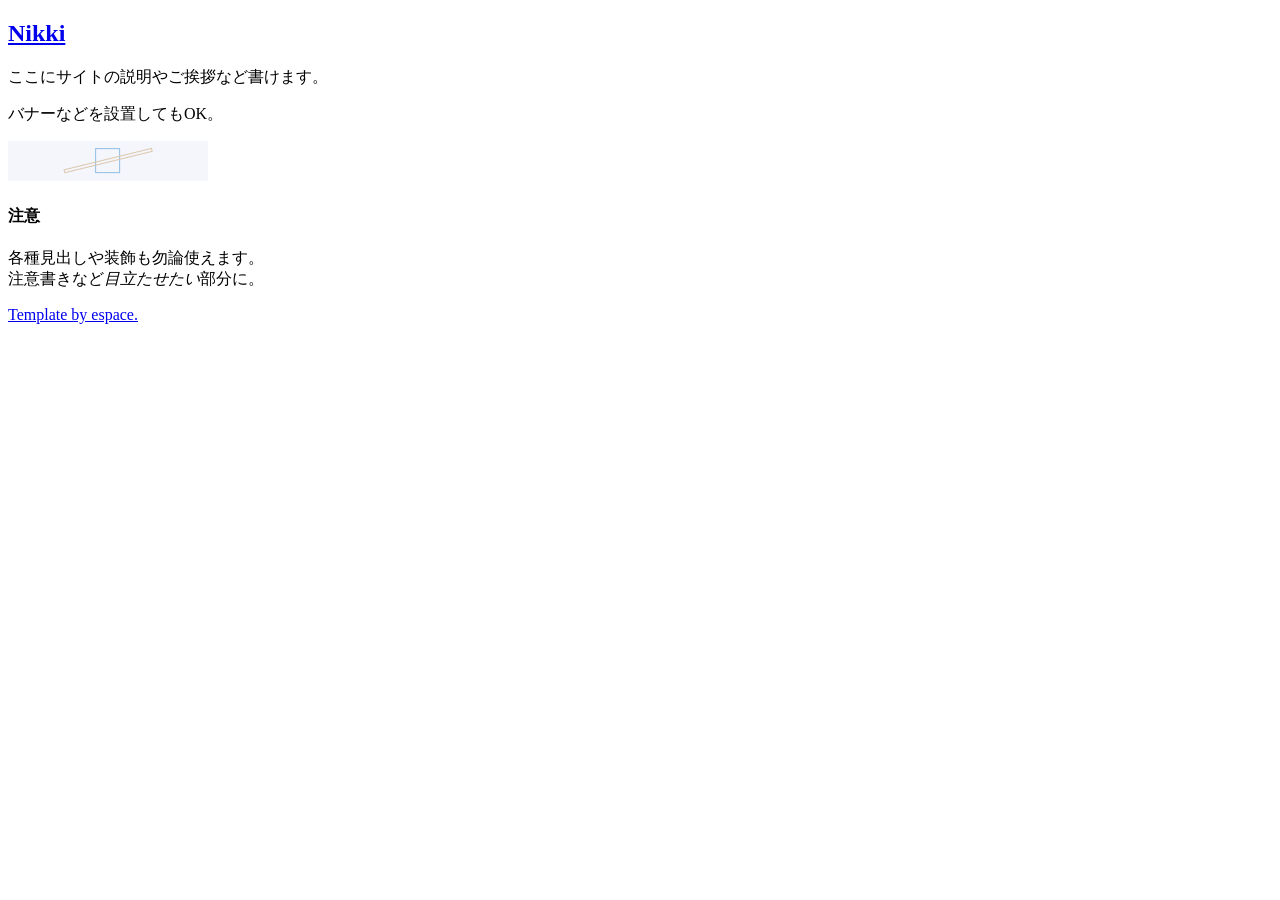
==== index.html @ b1b61fe2 "Add files via upload" ====
<!DOCTYPE html>
<html>
    <head>
        <meta
            http-equiv="Content-Type"
            content="text/html; charset=utf-8"
        />
        <meta
            name="viewport"
            content="width=device-width, initial-scale=1, maximum-scale=1"
        />
        <title>Nikki</title>
        <!-- css -->
        <link
            rel="stylesheet"
            href="css/style.css"
            type="text/css"
            id="style"
        />
        <!-- fonts -->
        <link
            href="https://use.fontawesome.com/releases/v5.14.0/css/all.css"
            rel="stylesheet"
        />
        <link
            rel="preconnect"
            href="https://fonts.googleapis.com"
        />
        <link
            rel="preconnect"
            href="https://fonts.gstatic.com"
            crossorigin
        />
        <link
            href="https://fonts.googleapis.com/css2?family=Rajdhani:wght@300;500&display=swap"
            rel="stylesheet"
        />
    </head>
    <body id="INDEX">
        <!-- メイン -->
        <main>
            <article>
                <h1 class="text-center"><a href="top.html">Nikki</a></h1>
                <div>
                    <p>ここにサイトの説明やご挨拶など書けます。</p>
                    <p>バナーなどを設置してもOK。</p>
                    <p class="text-center">
                        <a
                            href="top.html"
                            class="image"
                            ><img src="banner.jpg"
                        /></a>
                    </p>
                </div>
                <h4>注意</h4>
                <div>
                    <p>
                        各種見出しや装飾も勿論使えます。<br />
                        注意書きなど<em>目立たせたい</em>部分に。
                    </p>
                </div>
            </article>
        </main>

        <!-- フッター -->
        <footer>
            <div class="text-small">
                <a
                    href="https://espace.i-ra.site/"
                    target="_bleak"
                    >Template by espace.</a
                >
            </div>
        </footer>

        <!-- jQuery -->
        <script
            src="https://code.jquery.com/jquery-3.5.1.min.js"
            integrity="sha256-9/aliU8dGd2tb6OSsuzixeV4y/faTqgFtohetphbbj0="
            crossorigin="anonymous"
        ></script>
        <!-- script -->
        <script src="js/general.js"></script>
    </body>
</html>
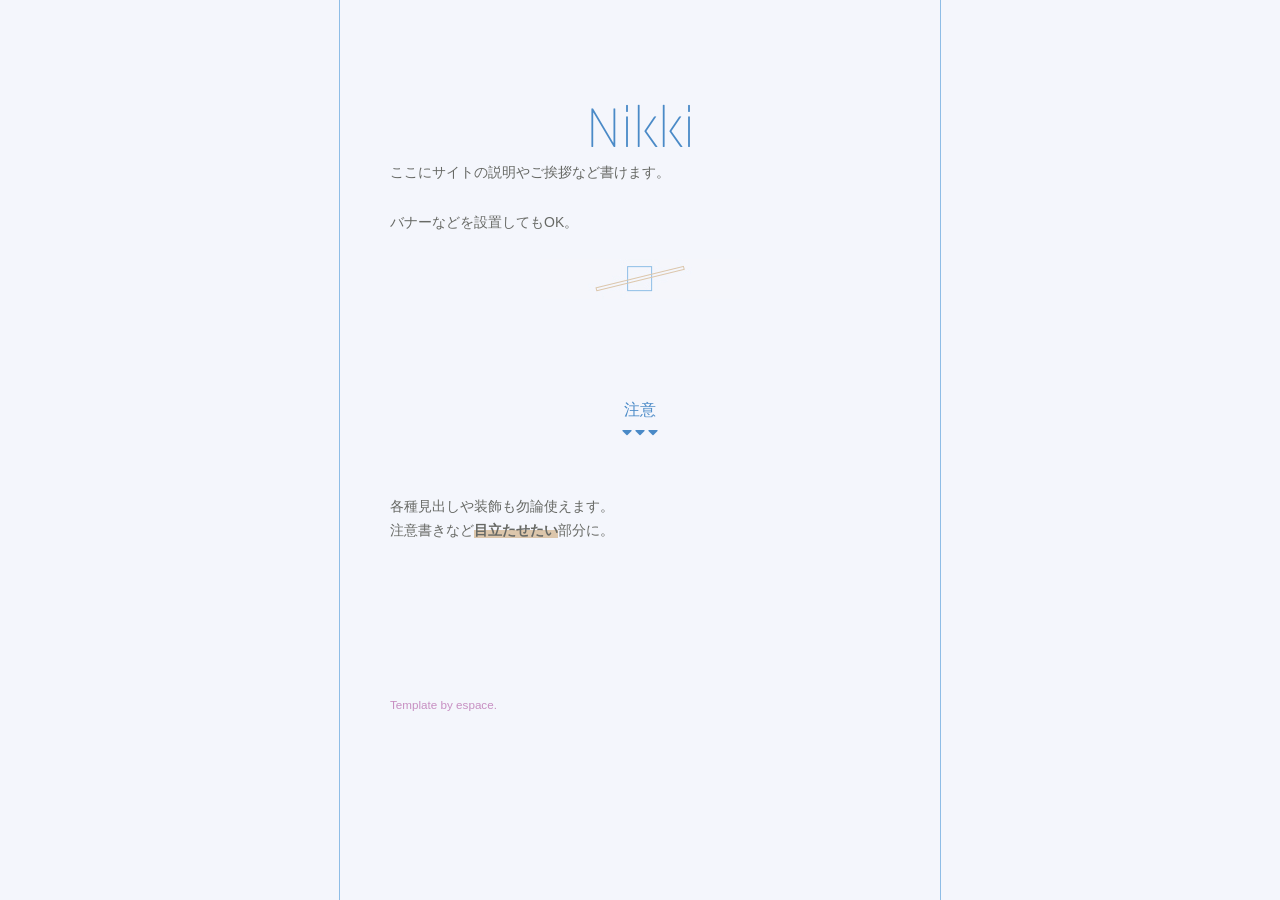
==== commit 71e41a3c: "Update index.html" ====
--- a/index.html
+++ b/index.html
@@ -35,6 +35,7 @@
             href="https://fonts.googleapis.com/css2?family=Rajdhani:wght@300;500&display=swap"
             rel="stylesheet"
         />
+        <meta name="robots" content="noindex,noarchive,nofollow,noimageindex">
     </head>
     <body id="INDEX">
         <!-- メイン -->
--- a/css/style.css
+++ b/css/style.css
@@ -0,0 +1,838 @@
+@charset "UTF-8";
+/* --------------------------------------------------
+   Template by espace（https://espace.i-ra.site/）
+   Copyright: 2020 espace.
+
+   利用規約を遵守の上、ご利用ください。
+   二次配布、販売は禁止しています。
+   --------------------------------------------------*/
+
+/* ----- ▼ リセット　ここから（基本的には触らない方が良い部分） ▼ ----- */
+* {
+    box-sizing: border-box;
+}
+
+html {
+    font-size: 62.5%;
+}
+
+:focus {
+    outline: none;
+}
+
+a {
+    text-decoration: none;
+}
+
+a,
+a::after,
+a::before,
+button,
+button::after,
+button::before,
+input,
+textarea,
+select {
+    transition: all 0.7s;
+}
+
+a img,
+button img {
+    transition-duration: 0.35s;
+}
+
+button {
+    outline: none;
+    background: transparent;
+    border: 0;
+    cursor: pointer;
+    cursor: hand;
+}
+
+input,
+textarea,
+select {
+    font-size: 1.6rem;
+}
+
+input,
+textarea {
+    box-shadow: none;
+    -webkit-appearance: none;
+}
+
+select {
+    appearance: button;
+}
+
+p,
+dl,
+ul,
+form {
+    margin: 25px 0;
+    word-break: break-all;
+}
+
+p:last-child,
+dl:last-child,
+ul:last-child,
+form:last-child {
+    margin-bottom: 0;
+}
+
+img {
+    vertical-align: middle;
+}
+
+@media only screen and (max-width: 900px) {
+    p,
+    form {
+        margin: 0 0 1.7rem;
+    }
+    p:last-child,
+    form:last-child {
+        margin-bottom: 0;
+    }
+}
+/* ----- ▲ リセット　ここまで（基本的には触らない方が良い部分） ▲ ----- */
+
+/* ----- ▼ レイアウト　ここから ▼ ----- */
+/* 基本 */
+body {
+    margin: 0;
+    padding: 0;
+    background: #f4f6fc;
+    width: 100%;
+    position: relative;
+}
+
+body::before {
+    content: "";
+    display: block;
+    position: fixed;
+    width: 100%;
+    max-width: 600px;
+    height: 100vh;
+    top: 0;
+    left: calc((100% - 602px) / 2);
+    border: 1px solid #8ebde6;
+    border-top: 0;
+    border-bottom: 0;
+    z-index: -1;
+}
+
+body,
+button,
+input,
+textarea,
+select {
+    font: 500 1.4rem / calc(1.4rem + 1.05rem) "Yu Gothic", Meiryo, "Hiragino Kaku Gothic ProN",
+        sans-serif;
+    color: #676965;
+}
+
+header,
+main,
+footer {
+    max-width: 600px;
+    margin: auto;
+    padding: 0 50px;
+}
+
+header {
+    position: sticky;
+    top: 0;
+    padding-top: 15px;
+    padding-bottom: 15px;
+    text-align: center;
+    background: #f4f6fc;
+    z-index: 100;
+}
+
+main *:first-child,
+footer *:first-child {
+    margin-top: 0;
+}
+
+main *:first-child h2:first-child,
+footer *:first-child h2:first-child {
+    margin-top: -246px;
+}
+
+main *:first-child *:not(h2):first-child,
+footer *:first-child *:not(h2):first-child {
+    margin-top: 0;
+}
+
+main {
+    padding-top: 100px;
+    padding-bottom: 150px;
+}
+
+a {
+    color: #c78fc2;
+}
+
+a:hover {
+    color: #b866b1;
+}
+
+/* メニュー */
+.menu {
+    font-family: "Rajdhani", sans-serif;
+    font-weight: 500;
+}
+
+.menu ul {
+    padding: 0;
+    list-style: none;
+    display: flex;
+    justify-content: center;
+    flex-wrap: wrap;
+}
+
+.menu ul li {
+    margin: 2px 7px;
+}
+
+.menu a {
+    display: block;
+    min-width: auto;
+    padding: 0 7px;
+    color: #dcc6ab;
+    border: 1px solid transparent;
+}
+
+.menu a:hover {
+    border-color: #dcc6ab;
+}
+
+.manu-toggler {
+    display: none;
+}
+
+.fixed-menu {
+    position: fixed;
+    bottom: 49px;
+    right: 49px;
+}
+
+.fixed-menu ul {
+    display: flex;
+    flex-direction: column;
+    margin: 0;
+    padding: 0;
+    list-style: none;
+}
+
+.fixed-menu a,
+.fixed-menu button {
+    display: flex;
+    justify-content: center;
+    align-items: center;
+    width: 40px;
+    height: 40px;
+    padding: 0;
+    border: 0 !important;
+    border-radius: 0 !important;
+    background: #4a8ac7 !important;
+    color: #fff !important;
+}
+
+.fixed-menu a::before,
+.fixed-menu button::before {
+    font: 900 16px/1 "Font Awesome 5 Free";
+}
+
+.fixed-menu a:hover,
+.fixed-menu button:hover {
+    opacity: 0.5;
+}
+
+.fixed-menu .pagetop a::before,
+.fixed-menu .pagetop button::before {
+    content: "\f106";
+}
+
+.fixed-menu .prev a::before,
+.fixed-menu .prev button::before {
+    content: "\f104";
+}
+
+.fixed-menu .next::before {
+    content: none;
+}
+
+.fixed-menu .next a::before,
+.fixed-menu .next button::before {
+    content: "\f105";
+}
+
+.fixed-menu .toc a::before,
+.fixed-menu .toc button::before {
+    content: "\f0ca";
+}
+
+.fixed-menu .home a::before,
+.fixed-menu .home button::before {
+    content: "\f015";
+}
+
+@media only screen and (max-width: 900px) {
+    .menu {
+        display: none;
+        padding: 7px 0;
+        border: 1px solid #dcc6ab;
+    }
+    .menu ul {
+        margin: 0;
+        flex-wrap: wrap;
+    }
+    .menu ul li {
+        width: 100%;
+    }
+    .menu a {
+        display: block;
+    }
+    .manu-toggler {
+        display: block;
+        width: 40px;
+        height: 40px;
+        padding: 6px;
+        background: #dcc6ab;
+    }
+    .manu-toggler::after {
+        content: "";
+        display: block;
+        width: 26px;
+        height: 1px;
+        border: 1px solid #fff;
+        transform: rotate(340deg);
+    }
+    .manu-toggler.open::after {
+        content: "";
+        display: block;
+        width: 26px;
+        height: 26px;
+        border: 1px solid #fff;
+        transform: rotate(0);
+    }
+    .fixed-menu {
+        bottom: 60px;
+        right: 50px;
+    }
+    .fixed-menu ul {
+        flex-direction: row;
+    }
+}
+
+/* 見出し */
+h1 {
+    margin: 0;
+    font: 300 6rem/1 "Rajdhani", sans-serif;
+    color: #4a8ac7;
+}
+
+h1 a {
+    color: #4a8ac7;
+}
+
+h1 a:hover {
+    color: #b866b1;
+}
+
+h2,
+h3,
+h4 {
+    font-weight: 400;
+}
+
+h2,
+h3,
+h4 {
+    font-size: 1.6rem;
+    color: #4a8ac7;
+    text-align: center;
+}
+
+h2 {
+    position: relative;
+    display: flex;
+    justify-content: center;
+    align-items: center;
+    margin: -100px auto 100px;
+    padding-top: 200px;
+    padding-left: 5px;
+    letter-spacing: 5px;
+}
+
+h2::before {
+    content: "";
+    position: absolute;
+    display: block;
+    width: 40px;
+    height: 40px;
+    margin-left: -5px;
+    border: 1px solid #8ebde6;
+    z-index: -1;
+}
+
+h3::after,
+h4::after {
+    display: block;
+    margin: auto;
+}
+
+h3 {
+    margin: 100px auto 50px;
+    line-height: 260%;
+}
+
+h3::after {
+    content: "";
+    width: 200px;
+    height: 1px;
+    background: #8ebde6;
+}
+
+h4 {
+    margin: 100px auto 50px;
+    line-height: 140%;
+}
+
+h4::after {
+    content: "\f0d7\f0d7\f0d7";
+    margin-left: 3px;
+    font-family: "Font Awesome 5 Free";
+    font-weight: 900;
+    letter-spacing: 3px;
+}
+
+h5 {
+    font-size: 1.4rem;
+    font-weight: 600;
+    color: #4a8ac7;
+}
+
+/* リスト */
+ul .description,
+ol .description {
+    margin-left: 10px;
+}
+
+ul .description::before,
+ol .description::before {
+    content: "…";
+    margin-right: 10px;
+}
+
+ul li.next {
+    list-style: none;
+}
+
+ul li.next::before {
+    content: "→";
+    margin-right: 5px;
+    font-size: 120%;
+}
+
+ul.small {
+    list-style: none;
+    padding-left: 0;
+}
+
+ul.small li {
+    display: inline;
+}
+
+ul.small li::before {
+    color: #ac9c8c;
+}
+
+ul.small li:not(:first-child):not(.next)::before {
+    margin: 0 5px 0 2px;
+    content: ":";
+    font-weight: 900;
+}
+
+ul.small li.next::before {
+    margin: 0 7px 0 2px;
+}
+
+dl {
+    margin: 10px 0;
+}
+
+dl dd {
+    margin: 0 0 15px;
+    padding: 0 0 15px 40px;
+    border-bottom: 1px dotted #dcc6ab;
+}
+
+dl dd:last-of-type {
+    margin-bottom: 0;
+    padding-bottom: 0;
+    border-bottom: 0;
+}
+
+dl.inline {
+    display: flex;
+    flex-wrap: wrap;
+    width: 100%;
+    margin: 0;
+    box-sizing: border-box;
+}
+
+dl.inline dt,
+dl.inline dd {
+    vertical-align: top;
+    margin: 0 0 15px 0;
+    padding: 0 0 15px;
+}
+
+dl.inline dt:last-of-type,
+dl.inline dd:last-of-type {
+    margin-bottom: 0;
+    padding-bottom: 0;
+}
+
+dl.inline dt {
+    width: 200px;
+    padding: 0 30px 10px 0;
+    padding-right: 30px;
+    border-bottom: 1px dotted #dcc6ab;
+}
+
+dl.inline dt:last-of-type {
+    border-bottom: 0;
+}
+
+dl.inline dd {
+    width: calc(100% - 200px);
+}
+
+dl.border {
+    padding: 15px 20px;
+    border: 1px dotted #dcc6ab;
+    border-radius: 4px;
+}
+
+/* フォーム */
+.form-inline > *,
+.form-block > * {
+    margin-bottom: 5px;
+}
+
+.form-block dl dt,
+.form-block dl dd {
+    border-bottom: 0;
+}
+
+.form-block dl.inline dt {
+    width: 130px;
+}
+
+.form-block dl.inline dd {
+    width: calc(100% - 130px);
+}
+
+.form-block > *,
+.form-block dl dd > * {
+    width: 100%;
+    box-sizing: border-box;
+}
+
+.required::after {
+    content: "*";
+    color: #b866b1;
+}
+
+input,
+textarea,
+select,
+button:not(.manu-toggler),
+input[type="submit"],
+input[type="button"] {
+    border-radius: 4px;
+}
+
+input::placeholder,
+textarea::placeholder,
+select::placeholder,
+button:not(.manu-toggler)::placeholder,
+input[type="submit"]::placeholder,
+input[type="button"]::placeholder {
+    color: #dcc6ab;
+}
+
+input,
+textarea,
+select {
+    -moz-box-sizing: border-box;
+    -webkit-box-sizing: border-box;
+    border: 1px solid #dcc6ab;
+    box-sizing: border-box;
+    background: transparent;
+}
+
+input:hover,
+input:focus,
+textarea:hover,
+textarea:focus,
+select:hover,
+select:focus {
+    border: 1px solid #ac9c8c;
+}
+
+button:not(.manu-toggler),
+input[type="submit"],
+input[type="button"] {
+    background: #dcc6ab;
+    border: 1px solid #dcc6ab;
+    color: #fff;
+}
+
+button:not(.manu-toggler):hover,
+input[type="submit"]:hover,
+input[type="button"]:hover {
+    border: 1px solid #ac9c8c;
+    background: #ac9c8c;
+}
+
+/* 装飾 */
+b,
+em,
+strong {
+    font-weight: bold;
+}
+
+em {
+    font-style: normal;
+    background: linear-gradient(transparent 50%, #dcc6ab 50%);
+}
+
+strong {
+    background: #dcc6ab;
+}
+
+hr {
+    border: 0;
+}
+
+hr::before {
+    content: "■■■";
+    display: block;
+    margin: 75px 0;
+    padding-left: 5px;
+    text-align: center;
+    letter-spacing: 5px;
+    font-size: 1.2rem;
+    color: #8ebde6;
+}
+
+.text-left {
+    text-align: left;
+}
+
+.text-center {
+    text-align: center;
+}
+
+.text-right {
+    text-align: right;
+}
+
+.text-bold {
+    font-weight: bold;
+}
+
+.text-small {
+    font-size: smaller;
+}
+
+.area.area-diary.deco-border > div,
+.area.area-diary.deco-bg > div {
+    padding: 15px 20px;
+    border-radius: 4px;
+}
+
+.area.area-diary.deco-border > div:not(:last-child)::after,
+.area.area-diary.deco-bg > div:not(:last-child)::after {
+    content: none;
+}
+
+.area.area-diary.deco-border > div {
+    border: 1px solid #c4dbf0;
+}
+
+.area.area-diary.deco-bg > div {
+    background: #e8ebf4;
+}
+
+.area.area-diary > div {
+    margin-bottom: 30px;
+    padding: 15px 0;
+}
+
+.area.area-diary > div:not(:last-child)::after {
+    content: "";
+    display: block;
+    height: 1px;
+    margin: 45px 0 0;
+    border-bottom: 1px dashed #ddd;
+}
+
+.area.area-diary > div hr {
+    border: 0;
+    height: 1px;
+    background: #c4dbf0;
+}
+
+.area.area-diary > div hr::before {
+    content: none;
+}
+
+.area.area-diary .title {
+    font-weight: 600;
+}
+
+.area.area-diary .date {
+    text-align: right;
+    font-size: 1.2rem;
+}
+
+.area.area-diary .date::before {
+    content: "\f017";
+    margin-right: 3px;
+    font-family: "Font Awesome 5 Free";
+    font-weight: 500;
+}
+
+.area.area-diary .more input[type="checkbox"],
+.area.area-diary .more input[type="radio"] {
+    display: none;
+}
+
+.area.area-diary .more input[type="checkbox"] + label,
+.area.area-diary .more input[type="radio"] + label {
+    display: block;
+    text-align: center;
+    color: #4a8ac7;
+    cursor: pointer;
+}
+
+.area.area-diary .more input[type="checkbox"] + label::before,
+.area.area-diary .more input[type="radio"] + label::before {
+    content: "\f0d7 more";
+    margin: 0 5px;
+    font: 900 1.2rem/1 "Font Awesome 5 Free", "Yu Gothic", Meiryo, "Hiragino Kaku Gothic ProN",
+        sans-serif;
+}
+
+.area.area-diary .more input[type="checkbox"] + label + *,
+.area.area-diary .more input[type="radio"] + label + * {
+    line-height: 0;
+    opacity: 0;
+    visibility: hidden;
+    transition: all 0.2s;
+}
+
+.area.area-diary .more input[type="checkbox"] + label + * *,
+.area.area-diary .more input[type="radio"] + label + * * {
+    transition: all 0.2s;
+}
+
+.area.area-diary .more input[type="checkbox"]:not(:checked) + label + * *,
+.area.area-diary .more input[type="radio"]:not(:checked) + label + * * {
+    margin-top: 0 !important;
+    margin-bottom: 0 !important;
+    line-height: 0;
+}
+
+.area.area-diary .more input[type="checkbox"]:not(:checked) + label + * *::before,
+.area.area-diary .more input[type="checkbox"]:not(:checked) + label + * *::after,
+.area.area-diary .more input[type="radio"]:not(:checked) + label + * *::before,
+.area.area-diary .more input[type="radio"]:not(:checked) + label + * *::after {
+    content: none;
+}
+
+.area.area-diary .more input[type="checkbox"]:checked + label::before,
+.area.area-diary .more input[type="radio"]:checked + label::before {
+    content: "\f0d8 more";
+}
+
+.area.area-diary .more input[type="checkbox"]:checked + label + *,
+.area.area-diary .more input[type="radio"]:checked + label + * {
+    margin: 10px 0 20px;
+    line-height: 1.6;
+    opacity: 1;
+    visibility: visible;
+    transition: line-height 0.3s ease-out, opacity 0.1s linear 0.1s, visibility 0.1s linear 0.1s;
+}
+
+/* スマホ設定 */
+@media only screen and (max-width: 900px) {
+    body,
+    button {
+        font-size: 1.4rem;
+        line-height: calc(1.4rem + 1.05rem);
+    }
+    body::before {
+        content: none;
+    }
+    header {
+        display: flex;
+        justify-content: space-between;
+        align-items: center;
+        flex-wrap: wrap;
+        padding-top: 25px;
+        padding-bottom: 25px;
+    }
+    /* リスト */
+    ul .description,
+    ol .description {
+        display: block;
+        margin-left: 10px;
+    }
+    ul .description::before,
+    ol .description::before {
+        content: "└";
+        margin-right: 10px;
+    }
+    dl.border dt,
+    dl.border dd,
+    dl.inline dt,
+    dl.inline dd {
+        display: block;
+    }
+    dl.border dt,
+    dl.inline dt {
+        width: 100%;
+        margin-bottom: 0;
+        padding-bottom: 0;
+        border-bottom: 0;
+    }
+    dl.border dd,
+    dl.inline dd {
+        width: calc(100% - 40px);
+        padding-left: 40px;
+    }
+    /* フォーム */
+    .form-inline input {
+        width: 45%;
+    }
+    .form-block dl.inline dt {
+        width: 100%;
+        padding: 0;
+    }
+    .form-block dl.inline dd {
+        width: 100%;
+    }
+    .form-block > *,
+    .form-block dl dd > * {
+        width: 100%;
+        box-sizing: border-box;
+        margin-bottom: 5px;
+    }
+}
+/* ----- ▲ レイアウト　ここまで ▲ ----- */
